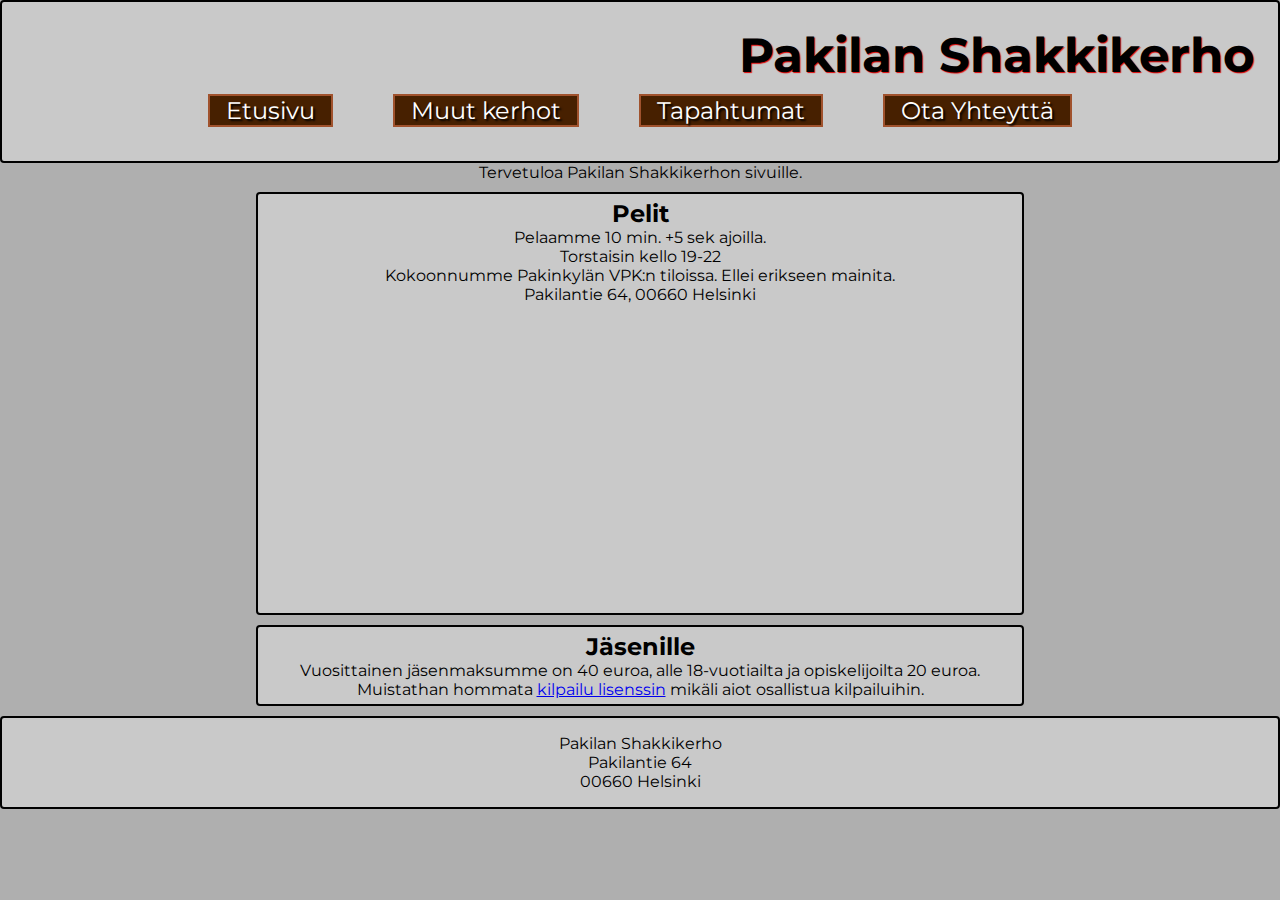
==== index.html @ 4375b08d "Uploaded files" ====
<!DOCTYPE html>
<html lang="fi">

<head>
    <title>Pakilan Shakkikerho</title>
    <meta http-equiv="X-UA-Compatible">
    <meta name="viewport" content="width=device-width, initial-scale=1">
    <meta charset="UTF-8">

    <meta name="author" content="AF">
    <meta name="description" content="Pakilan Shakkikerho kokoontuu Pakilan VPK:n tiloissa ------">
    <!-- lisää meta-elementtejä -->

    <link rel="preconnect" href="https://fonts.googleapis.com">
    <link rel="preconnect" href="https://fonts.gstatic.com" crossorigin>
    <link href="https://fonts.googleapis.com/css2?family=Montserrat:ital,wght@0,100..900;1,100..900&display=swap"
        rel="stylesheet">
    <link href="style.css" rel="stylesheet" type="text/css">
</head>

<body>

    <!-- tähän tulee sivun sisältö -->
    <header>
        <h1 style="text-align: right;">Pakilan Shakkikerho</h1>
        <nav class="navbar">
            <button class="burger" id="burger">
                &#9776; <!-- This is the hamburger icon -->
            </button>
            <ul class="nav-links" id="nav-links">
                <li>
                    <a href="index.html">Etusivu</a>
                </li>
                <li>
                    <a href="muut.html">Muut kerhot</a>
                </li>
                <li>
                    <a href="tapahtumat.html">Tapahtumat</a>
                </li>
                <li>
                    <a href="ota_yhteytta.html">Ota Yhteyttä</a>
                </li>
            </ul>
        </nav>
    </header>
    <main>


        <p>Tervetuloa Pakilan Shakkikerhon sivuille.</p>
        

        <div class="flex-container">
            <div class="flex-item">
                <h2>Pelit</h2>
                <p>Pelaamme 10 min. +5 sek ajoilla.<br>Torstaisin kello 19-22<br>Kokoonnumme Pakinkylän VPK:n tiloissa. Ellei erikseen mainita.<br>
                    Pakilantie 64, 00660 Helsinki<br><iframe src="https://www.google.com/maps/embed?pb=!1m18!1m12!1m3!1d1980.4424216196903!2d24.924882829216298!3d60.23960000407033!2m3!1f0!2f0!3f0!3m2!1i1024!2i768!4f13.1!3m3!1m2!1s0x4692082b66dae8b5%3A0xac988a6af5ecf98d!2sPakinkyl%C3%A4n%20VPK%20R.Y.!5e0!3m2!1sen!2sfi!4v1727603018969!5m2!1sen!2sfi" width="300" height="300" style="border:0;" allowfullscreen="" loading="lazy" referrerpolicy="no-referrer-when-downgrade"></iframe></p> 
                    
            </div>

            <div class="flex-item">
                <h2>Jäsenille</h2>
                <p>Vuosittainen jäsenmaksumme on 40 euroa, alle 18-vuotiailta ja opiskelijoilta 20 euroa. Muistathan hommata <a href="https://www.shakkiliitto.fi/ostamassa-lisenssia/">kilpailu lisenssin</a> mikäli aiot osallistua kilpailuihin.</p>
            </div>


        </div>
    </main>
    <footer>
        <p>Pakilan Shakkikerho<br>
            Pakilantie 64 <br>
            00660 Helsinki</p>
    </footer>
    <script>
        document.getElementById('burger').addEventListener('click', function () {
            document.getElementById('nav-links').classList.toggle('show');
        });
    </script>

</body>

</html>
---- style.css ----
body {
    text-align: center;
    font-family: "Montserrat", sans-serif;
    font-optical-sizing: larger;
    background-color: rgb(175, 175, 175);
}

header {
    color: rgb(0, 0, 0);
    background-color: rgb(201, 201, 201);
    padding: 1em;
    text-align: center;
    font-size: 1.5em;
    text-shadow: rgb(71, 71, 71) 2px 2px 2px;
    border-radius: 4px;
    border-color: rgb(0, 0, 0);
    border-width: 2px;
    border-style: solid;
}

ul {
    align-items: center;
    list-style-type: none;
    margin: 0;
    padding: 0px;
    overflow: hidden;
}

.flex-item {
    flex: 1 1 65%;
    align-items: center;
    justify-content: center;
    text-align: center;
    background-color: rgb(201, 201, 201);
    border-radius: 4px;
    border-color: rgb(0, 0, 0);
    border-width: 2px;
    border-style: solid;
    padding: 5px;
    margin: 10px;
    margin-left: auto;
    margin-right: auto;
    width: 60%;
}

@media screen and (max-width: 700px) {
    .flex-item {
        flex: 1 1 100%;
        padding: 5px;
        margin: 10px;
    }

    .flex-container {
        display: flex;
        flex-wrap: wrap;
        padding: 0px;
    }

}

* {
    margin: 0;
    padding: 0;
    box-sizing: border-box;
}

.navbar {
    display: flex;
    align-items: center;
    justify-content: space-between;
    padding: 10px 20px;
}

.navbar a {
    color: white;
    text-decoration: none;
    padding: 8px 16px;
}

.burger {
    font-size: 32px;
    color: black;
    border: none;
    border-radius: 12px;
    border-style: solid;
    border-width: 2px;
    cursor: pointer;
    display: none;
    padding: 4px 8px;
}

.burger:hover {
    background-color: rgb(32, 250, 12);
}

nav {
    color: rgb(0, 0, 0);
    align-items: center;
    text-align: center;
    text-shadow: black 2px 2px 2px;
    border-radius: 4px;
}

.nav-links {
    display: flex;
    list-style: none;
    flex-direction: row;
    width: 100%;
    justify-content: center;
    gap: 12px;
}


@media (max-width: 1010px) {
    .burger {
        display: block;
    }

    .nav-links {
        align-items: center;
        justify-content: space-evenly;
        display: none;
        flex-direction: column;
        width: 100%;
        position: center;
        top: 60px;
        left: 0;
        z-index: 1;
    }

    .nav-links.show {
        display: flex;
    }

    .nav-links li {
        text-align: center;
        padding: 5px 0;
        align-items: center;
        justify-content: space-evenly;
    }
}


footer {
    background-color: rgb(201, 201, 201);
    color: black;
    text-size-adjust: 1.5em;
    padding: 1em;
    text-align: center;
    border-radius: 4px;
    border-color: rgb(0, 0, 0);
    border-width: 2px;
    border-style: solid;
}

#underlinepois {
    text-decoration: none;
}

li {
    background-color: rgb(71, 32, 0);
    display: auto;
    margin: 0 1em;
    border-color: sienna;
    border-width: 2px;
    border-style: solid;
}

li:hover {
    color: rgb(0, 0, 0);
    background-color: rgb(13, 94, 6);
    border-color: sienna;
    border-width: 2px;
    border-style: solid;
    text-decoration: none;
}

h1 {
    color: rgb(0, 0, 0);
    text-shadow: rgb(224, 4, 4) 1px 1px 1px;
}

h2 {
    color: rgb(0, 0, 0);
}
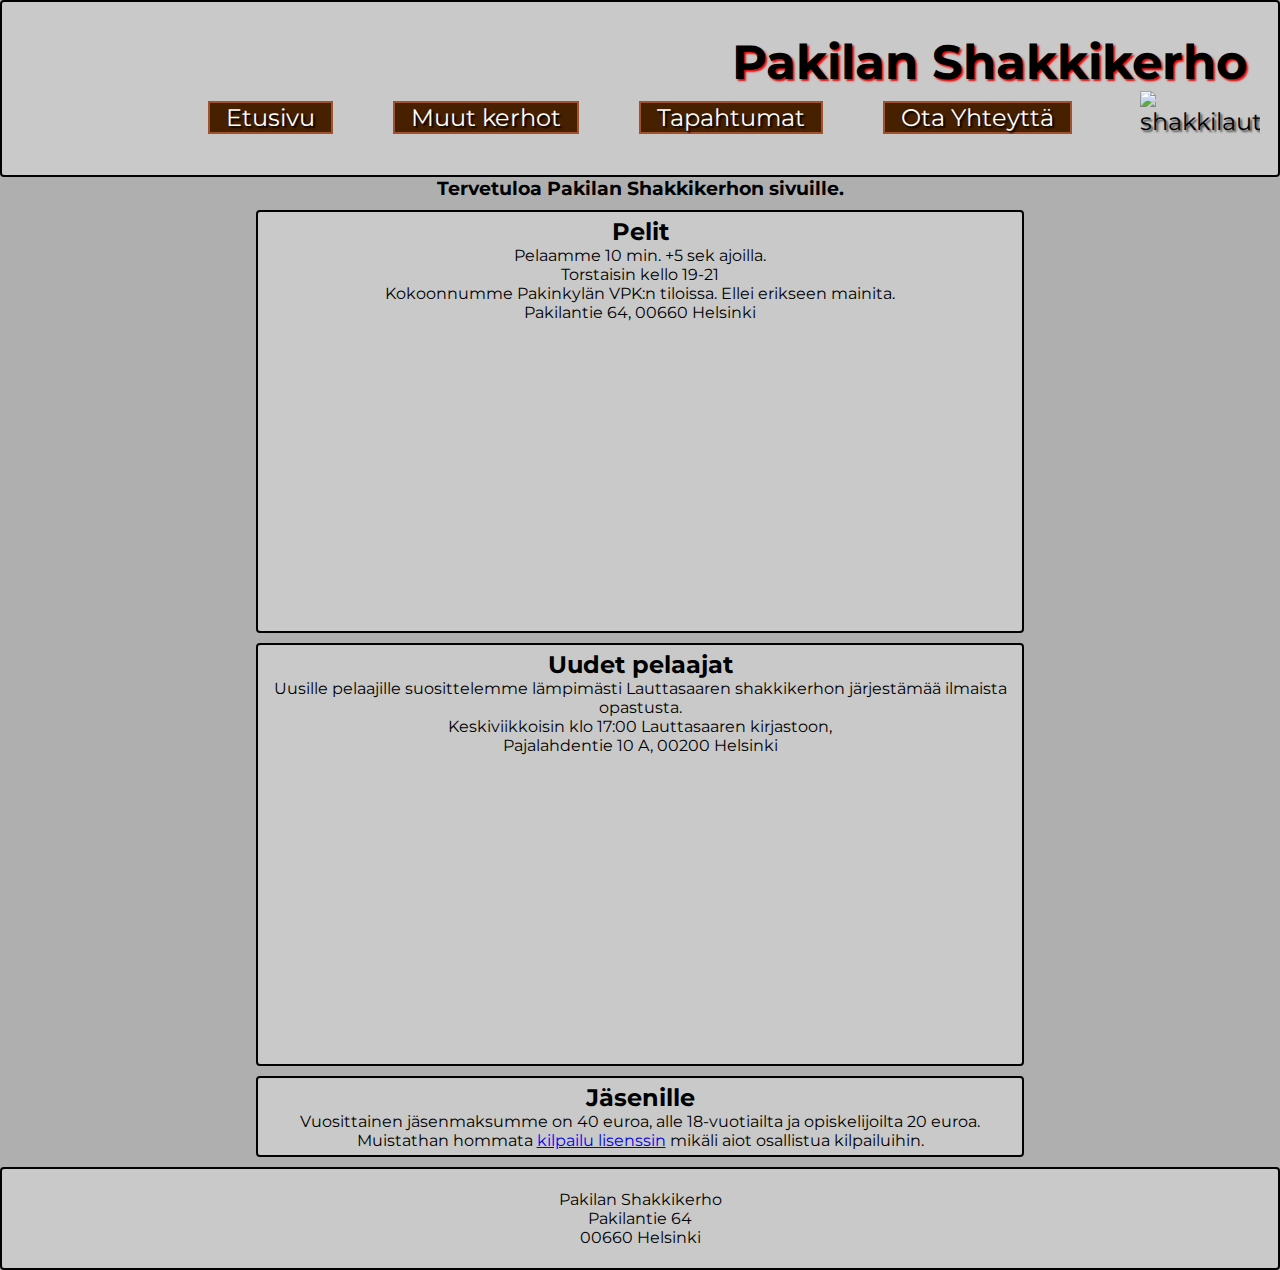
==== commit ef20aeea: "wrapper" ====
--- a/index.html
+++ b/index.html
@@ -3,12 +3,12 @@
 
 <head>
     <title>Pakilan Shakkikerho</title>
-    <meta http-equiv="X-UA-Compatible">
+    <meta http-equiv="X-UA-Compatible" content="IE=edge">
     <meta name="viewport" content="width=device-width, initial-scale=1">
     <meta charset="UTF-8">
 
     <meta name="author" content="AF">
-    <meta name="description" content="Pakilan Shakkikerho kokoontuu Pakilan VPK:n tiloissa ------">
+    <meta name="description" content="Pakilan Shakkikerho kokoontuu Pakinkylän VPK:n tiloissa ------">
     <!-- lisää meta-elementtejä -->
 
     <link rel="preconnect" href="https://fonts.googleapis.com">
@@ -19,63 +19,85 @@
 </head>
 
 <body>
+    <div class="wrapper">
+        <!-- tähän tulee sivun sisältö -->
+        <header>
+            <h1 style="text-align: right;">Pakilan Shakkikerho</h1>
+            <img class="header_img" src="shakki.png" alt="shakkilauta">
+            <nav class="navbar">
+                <button class="burger" id="burger">
+                    &#9776; <!-- This is the hamburger icon -->
+                </button>
+                <ul class="nav-links" id="nav-links">
+                    <li>
+                        <a href="index.html">Etusivu</a>
+                    </li>
+                    <li>
+                        <a href="muut.html">Muut kerhot</a>
+                    </li>
+                    <li>
+                        <a href="tapahtumat.html">Tapahtumat</a>
+                    </li>
+                    <li>
+                        <a href="ota_yhteytta.html">Ota Yhteyttä</a>
+                    </li>
+                </ul>
+            </nav>
+        </header>
+        <main>
 
-    <!-- tähän tulee sivun sisältö -->
-    <header>
-        <h1 style="text-align: right;">Pakilan Shakkikerho</h1>
-        <nav class="navbar">
-            <button class="burger" id="burger">
-                &#9776; <!-- This is the hamburger icon -->
-            </button>
-            <ul class="nav-links" id="nav-links">
-                <li>
-                    <a href="index.html">Etusivu</a>
-                </li>
-                <li>
-                    <a href="muut.html">Muut kerhot</a>
-                </li>
-                <li>
-                    <a href="tapahtumat.html">Tapahtumat</a>
-                </li>
-                <li>
-                    <a href="ota_yhteytta.html">Ota Yhteyttä</a>
-                </li>
-            </ul>
-        </nav>
-    </header>
-    <main>
+            <h3>Tervetuloa Pakilan Shakkikerhon sivuille.</h3>
 
+            <div class="flex-container">
+                <div class="flex-item">
+                    <h2>Pelit</h2>
+                    <p>Pelaamme 10 min. +5 sek ajoilla.<br>Torstaisin kello 19-21<br>
+                        Kokoonnumme Pakinkylän VPK:n tiloissa. Ellei erikseen mainita.<br>
+                        Pakilantie 64, 00660 Helsinki
+                    </p>
+                    <iframe
+                        src="https://www.google.com/maps/embed?pb=!1m18!1m12!1m3!1d1980.4424216196903!2d24.924882829216298!3d60.23960000407033!2m3!1f0!2f0!3f0!3m2!1i1024!2i768!4f13.1!3m3!1m2!1s0x4692082b66dae8b5%3A0xac988a6af5ecf98d!2sPakinkyl%C3%A4n%20VPK%20R.Y.!5e0!3m2!1sen!2sfi!4v1727603018969!5m2!1sen!2sfi"
+                        width="300" height="300" style="border:0;" allowfullscreen="" loading="lazy"
+                        referrerpolicy="no-referrer-when-downgrade">
+                    </iframe>
+                </div>
 
-        <p>Tervetuloa Pakilan Shakkikerhon sivuille.</p>
-        
+                <div class="flex-item">
+                    <h2>Uudet pelaajat</h2>
+                    <p>Uusille pelaajille suosittelemme lämpimästi Lauttasaaren shakkikerhon järjestämää ilmaista
+                        opastusta.<br>
+                        Keskiviikkoisin klo 17:00 Lauttasaaren kirjastoon,<br>
+                        Pajalahdentie 10 A, 00200 Helsinki
+                    </p>
+                    <iframe
+                        src="https://www.google.com/maps/embed?pb=!1m18!1m12!1m3!1d1180.4774361711702!2d24.881621408258077!3d60.15890757305336!2m3!1f0!2f0!3f0!3m2!1i1024!2i768!4f13.1!3m3!1m2!1s0x46920a5ce85bbdf1%3A0x2423ca7e36022b69!2sLauttasaaren%20kirjasto!5e0!3m2!1sen!2sfi!4v1728156330613!5m2!1sen!2sfi"
+                        width="300" height="300" style="border:0;" allowfullscreen="" loading="lazy"
+                        referrerpolicy="no-referrer-when-downgrade">
+                    </iframe>
+                </div>
 
-        <div class="flex-container">
-            <div class="flex-item">
-                <h2>Pelit</h2>
-                <p>Pelaamme 10 min. +5 sek ajoilla.<br>Torstaisin kello 19-22<br>Kokoonnumme Pakinkylän VPK:n tiloissa. Ellei erikseen mainita.<br>
-                    Pakilantie 64, 00660 Helsinki<br><iframe src="https://www.google.com/maps/embed?pb=!1m18!1m12!1m3!1d1980.4424216196903!2d24.924882829216298!3d60.23960000407033!2m3!1f0!2f0!3f0!3m2!1i1024!2i768!4f13.1!3m3!1m2!1s0x4692082b66dae8b5%3A0xac988a6af5ecf98d!2sPakinkyl%C3%A4n%20VPK%20R.Y.!5e0!3m2!1sen!2sfi!4v1727603018969!5m2!1sen!2sfi" width="300" height="300" style="border:0;" allowfullscreen="" loading="lazy" referrerpolicy="no-referrer-when-downgrade"></iframe></p> 
-                    
+                <div class="flex-item">
+                    <h2>Jäsenille</h2>
+                    <p>Vuosittainen jäsenmaksumme on 40 euroa, alle 18-vuotiailta ja opiskelijoilta 20 euroa. Muistathan
+                        hommata <a href="https://www.shakkiliitto.fi/ostamassa-lisenssia/">kilpailu lisenssin</a> mikäli
+                        aiot osallistua kilpailuihin.
+                    </p>
+                </div>
             </div>
 
-            <div class="flex-item">
-                <h2>Jäsenille</h2>
-                <p>Vuosittainen jäsenmaksumme on 40 euroa, alle 18-vuotiailta ja opiskelijoilta 20 euroa. Muistathan hommata <a href="https://www.shakkiliitto.fi/ostamassa-lisenssia/">kilpailu lisenssin</a> mikäli aiot osallistua kilpailuihin.</p>
-            </div>
-
-
-        </div>
-    </main>
-    <footer>
-        <p>Pakilan Shakkikerho<br>
-            Pakilantie 64 <br>
-            00660 Helsinki</p>
-    </footer>
-    <script>
-        document.getElementById('burger').addEventListener('click', function () {
-            document.getElementById('nav-links').classList.toggle('show');
-        });
-    </script>
-
+        </main>
+        <footer>
+            <p>Pakilan Shakkikerho<br>
+                Pakilantie 64 <br>
+                00660 Helsinki
+            </p>
+        </footer>
+        <script>
+            document.getElementById('burger').addEventListener('click', function () {
+                document.getElementById('nav-links').classList.toggle('show');
+            });
+        </script>
+    </div>
 </body>
 
 </html>--- a/style.css
+++ b/style.css
@@ -1,14 +1,26 @@
-body {
+html, body {
     text-align: center;
     font-family: "Montserrat", sans-serif;
     font-optical-sizing: larger;
     background-color: rgb(175, 175, 175);
+    height: 100%;
+    margin: 0;
+}
+
+main {
+    flex: 1;
+}
+
+.wrapper {
+    display: flex;
+    flex-direction: column;
+    min-height: 100vh;
 }
 
 header {
     color: rgb(0, 0, 0);
     background-color: rgb(201, 201, 201);
-    padding: 1em;
+    padding: 1.3em;
     text-align: center;
     font-size: 1.5em;
     text-shadow: rgb(71, 71, 71) 2px 2px 2px;
@@ -16,6 +28,23 @@
     border-color: rgb(0, 0, 0);
     border-width: 2px;
     border-style: solid;
+}
+
+.header_img {
+    position: absolute;
+    right: 20px;
+    width: 120px;
+    height: auto;
+}
+
+@media screen and (max-width: 460px) {
+    .header_img {
+        position: absolute;
+        right: 5px;
+        width: 60px;
+        height: auto;
+    }
+
 }
 
 ul {
@@ -111,7 +140,7 @@
 }
 
 
-@media (max-width: 1010px) {
+@media (max-width: 1160px) {
     .burger {
         display: block;
     }
@@ -140,21 +169,20 @@
     }
 }
 
-
 footer {
+    display: block;
     background-color: rgb(201, 201, 201);
     color: black;
     text-size-adjust: 1.5em;
-    padding: 1em;
-    text-align: center;
+    text-align: center;
+    padding: 1.3em;
     border-radius: 4px;
     border-color: rgb(0, 0, 0);
     border-width: 2px;
     border-style: solid;
-}
-
-#underlinepois {
-    text-decoration: none;
+    position: relative;
+    bottom: 0;
+    flex-shrink: 0;
 }
 
 li {
@@ -177,9 +205,9 @@
 
 h1 {
     color: rgb(0, 0, 0);
-    text-shadow: rgb(224, 4, 4) 1px 1px 1px;
+    text-shadow: rgb(224, 4, 4) 2px 2px 2px;
 }
 
 h2 {
     color: rgb(0, 0, 0);
-}
+}